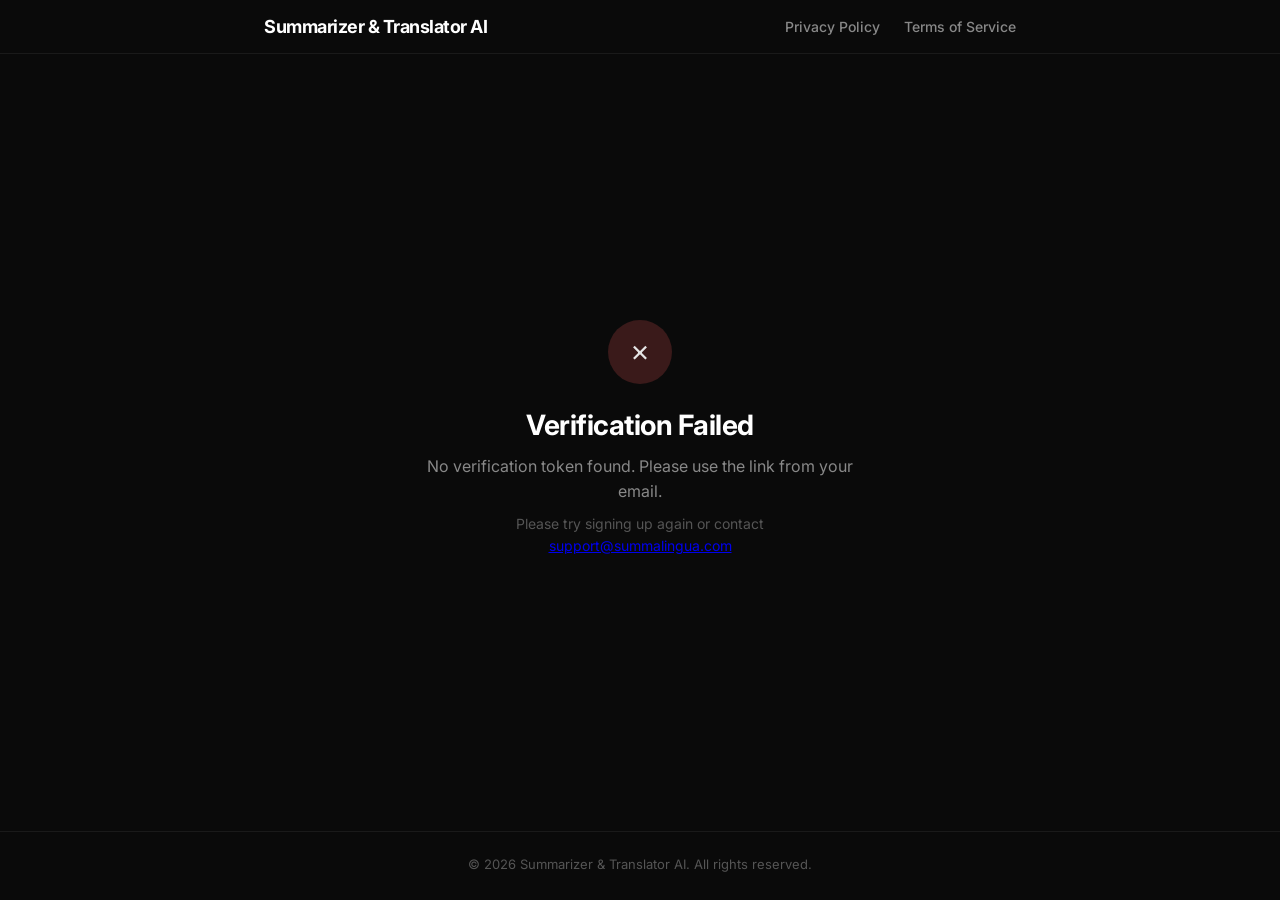
==== confirm.html @ eff106bf "Initial website with privacy policy, terms of service, and email verification page" ====
<!DOCTYPE html>
<html lang="en">
<head>
    <meta charset="UTF-8">
    <meta name="viewport" content="width=device-width, initial-scale=1.0">
    <title>Email Verification - Summarizer & Translator AI</title>
    <link rel="stylesheet" href="style.css">
    <link rel="preconnect" href="https://fonts.googleapis.com">
    <link rel="preconnect" href="https://fonts.gstatic.com" crossorigin>
    <link href="https://fonts.googleapis.com/css2?family=Inter:wght@400;500;600;700&display=swap" rel="stylesheet">
</head>
<body>
    <nav>
        <div class="nav-container">
            <a href="/" class="logo">Summarizer & Translator AI</a>
            <div class="nav-links">
                <a href="privacy.html">Privacy Policy</a>
                <a href="terms.html">Terms of Service</a>
            </div>
        </div>
    </nav>

    <div class="confirm-container" id="loading">
        <div class="spinner"></div>
        <h1>Verifying your email...</h1>
        <p>Please wait a moment.</p>
    </div>

    <div class="confirm-container" id="success" style="display:none;">
        <div class="confirm-icon">&#10003;</div>
        <h1>Email Verified!</h1>
        <p>Your email has been successfully verified.</p>
        <p>You can now open the Summarizer & Translator AI app and sign in.</p>
        <p class="sub">You may close this page.</p>
    </div>

    <div class="confirm-container" id="error" style="display:none;">
        <div class="confirm-icon error">&#10007;</div>
        <h1>Verification Failed</h1>
        <p id="error-message">The verification link may have expired or is invalid.</p>
        <p class="sub">Please try signing up again or contact <a href="mailto:support@summalingua.com">support@summalingua.com</a></p>
    </div>

    <footer>
        <p>&copy; 2026 Summarizer & Translator AI. All rights reserved.</p>
    </footer>

    <script>
        // Supabase email confirmation redirects here with token_hash & type in URL
        // Example: /confirm.html#access_token=...&type=signup
        // Or: /confirm.html?token_hash=...&type=signup

        async function verifyEmail() {
            const hash = window.location.hash.substring(1);
            const searchParams = new URLSearchParams(window.location.search);
            const hashParams = new URLSearchParams(hash);

            // Check for Supabase PKCE flow (token_hash + type in query params)
            const tokenHash = searchParams.get('token_hash');
            const type = searchParams.get('type');

            // Check for implicit flow (access_token in hash)
            const accessToken = hashParams.get('access_token');

            if (tokenHash && type) {
                // PKCE flow - call Supabase verify endpoint
                try {
                    const supabaseUrl = 'https://yrwefrsorhckevagxfnz.supabase.co';
                    const response = await fetch(`${supabaseUrl}/auth/v1/verify`, {
                        method: 'POST',
                        headers: { 'Content-Type': 'application/json' },
                        body: JSON.stringify({ token_hash: tokenHash, type: type })
                    });

                    if (response.ok) {
                        showSuccess();
                    } else {
                        const data = await response.json();
                        showError(data.error_description || data.msg || 'Verification failed.');
                    }
                } catch (e) {
                    showError('Network error. Please try again.');
                }
            } else if (accessToken) {
                // Implicit flow - token is already in the hash, verification succeeded
                showSuccess();
            } else {
                // No token found - show info page
                showError('No verification token found. Please use the link from your email.');
            }
        }

        function showSuccess() {
            document.getElementById('loading').style.display = 'none';
            document.getElementById('success').style.display = 'flex';
        }

        function showError(message) {
            document.getElementById('loading').style.display = 'none';
            document.getElementById('error').style.display = 'flex';
            if (message) {
                document.getElementById('error-message').textContent = message;
            }
        }

        verifyEmail();
    </script>
</body>
</html>
---- style.css ----
* {
    margin: 0;
    padding: 0;
    box-sizing: border-box;
}

body {
    font-family: 'Inter', -apple-system, BlinkMacSystemFont, sans-serif;
    background: #0a0a0a;
    color: #e5e5e5;
    min-height: 100vh;
    display: flex;
    flex-direction: column;
}

/* Nav */
nav {
    border-bottom: 1px solid #1a1a1a;
    padding: 16px 0;
}

.nav-container {
    max-width: 800px;
    margin: 0 auto;
    padding: 0 24px;
    display: flex;
    justify-content: space-between;
    align-items: center;
}

.logo {
    font-size: 18px;
    font-weight: 700;
    color: #fff;
    text-decoration: none;
    letter-spacing: -0.5px;
}

.nav-links {
    display: flex;
    gap: 24px;
}

.nav-links a {
    color: #888;
    text-decoration: none;
    font-size: 14px;
    font-weight: 500;
    transition: color 0.2s;
}

.nav-links a:hover {
    color: #fff;
}

/* Hero */
.hero {
    max-width: 800px;
    margin: 0 auto;
    padding: 80px 24px;
    text-align: center;
    flex: 1;
    display: flex;
    flex-direction: column;
    align-items: center;
    justify-content: center;
}

.hero h1 {
    font-size: 48px;
    font-weight: 700;
    color: #fff;
    letter-spacing: -1.5px;
    margin-bottom: 12px;
}

.tagline {
    font-size: 18px;
    color: #888;
    margin-bottom: 32px;
    line-height: 1.6;
}

.badges {
    display: flex;
    gap: 12px;
    margin-bottom: 40px;
    flex-wrap: wrap;
    justify-content: center;
}

.badge {
    background: #1a1a1a;
    border: 1px solid #2a2a2a;
    padding: 8px 16px;
    border-radius: 100px;
    font-size: 13px;
    font-weight: 500;
    color: #aaa;
}

.links {
    display: flex;
    gap: 12px;
}

.btn {
    display: inline-block;
    padding: 12px 28px;
    border-radius: 12px;
    font-size: 15px;
    font-weight: 600;
    text-decoration: none;
    transition: all 0.2s;
}

.btn:not(.btn-outline) {
    background: #fff;
    color: #000;
}

.btn:not(.btn-outline):hover {
    background: #e0e0e0;
}

.btn-outline {
    background: transparent;
    color: #fff;
    border: 1px solid #333;
}

.btn-outline:hover {
    border-color: #555;
    background: #111;
}

/* Page content */
.page-content {
    max-width: 800px;
    margin: 0 auto;
    padding: 48px 24px 80px;
    flex: 1;
}

.page-content h1 {
    font-size: 32px;
    font-weight: 700;
    color: #fff;
    letter-spacing: -0.5px;
    margin-bottom: 4px;
}

.page-content .updated {
    font-size: 14px;
    color: #666;
    margin-bottom: 40px;
}

.page-content h2 {
    font-size: 18px;
    font-weight: 600;
    color: #fff;
    margin-top: 36px;
    margin-bottom: 12px;
    letter-spacing: -0.2px;
}

.page-content p,
.page-content li {
    font-size: 15px;
    color: #999;
    line-height: 1.7;
    margin-bottom: 12px;
}

.page-content ul {
    padding-left: 20px;
    margin-bottom: 12px;
}

.page-content a {
    color: #fff;
    text-decoration: underline;
    text-underline-offset: 2px;
}

.divider {
    border: none;
    border-top: 1px solid #1a1a1a;
    margin: 40px 0 24px;
}

.copyright {
    text-align: center;
    font-size: 13px;
    color: #555;
}

/* Confirm page */
.confirm-container {
    max-width: 480px;
    margin: 0 auto;
    padding: 120px 24px;
    text-align: center;
    flex: 1;
    display: flex;
    flex-direction: column;
    align-items: center;
    justify-content: center;
}

.confirm-icon {
    width: 64px;
    height: 64px;
    border-radius: 50%;
    background: #1a3a1a;
    display: flex;
    align-items: center;
    justify-content: center;
    margin-bottom: 24px;
    font-size: 28px;
}

.confirm-icon.error {
    background: #3a1a1a;
}

.confirm-container h1 {
    font-size: 28px;
    font-weight: 700;
    color: #fff;
    margin-bottom: 12px;
    letter-spacing: -0.5px;
}

.confirm-container p {
    font-size: 16px;
    color: #888;
    line-height: 1.6;
    margin-bottom: 8px;
}

.confirm-container .sub {
    font-size: 14px;
    color: #555;
}

.spinner {
    width: 32px;
    height: 32px;
    border: 3px solid #222;
    border-top-color: #fff;
    border-radius: 50%;
    animation: spin 0.8s linear infinite;
    margin-bottom: 24px;
}

@keyframes spin {
    to { transform: rotate(360deg); }
}

/* Footer */
footer {
    border-top: 1px solid #1a1a1a;
    padding: 24px;
    text-align: center;
}

footer p {
    font-size: 13px;
    color: #555;
    margin-bottom: 4px;
}

footer a {
    color: #888;
    text-decoration: none;
}

footer a:hover {
    color: #fff;
}

/* Responsive */
@media (max-width: 600px) {
    .hero h1 {
        font-size: 36px;
    }

    .tagline {
        font-size: 16px;
    }

    .links {
        flex-direction: column;
        width: 100%;
        padding: 0 24px;
    }

    .btn {
        text-align: center;
    }

    .nav-links {
        gap: 16px;
    }

    .nav-links a {
        font-size: 13px;
    }
}
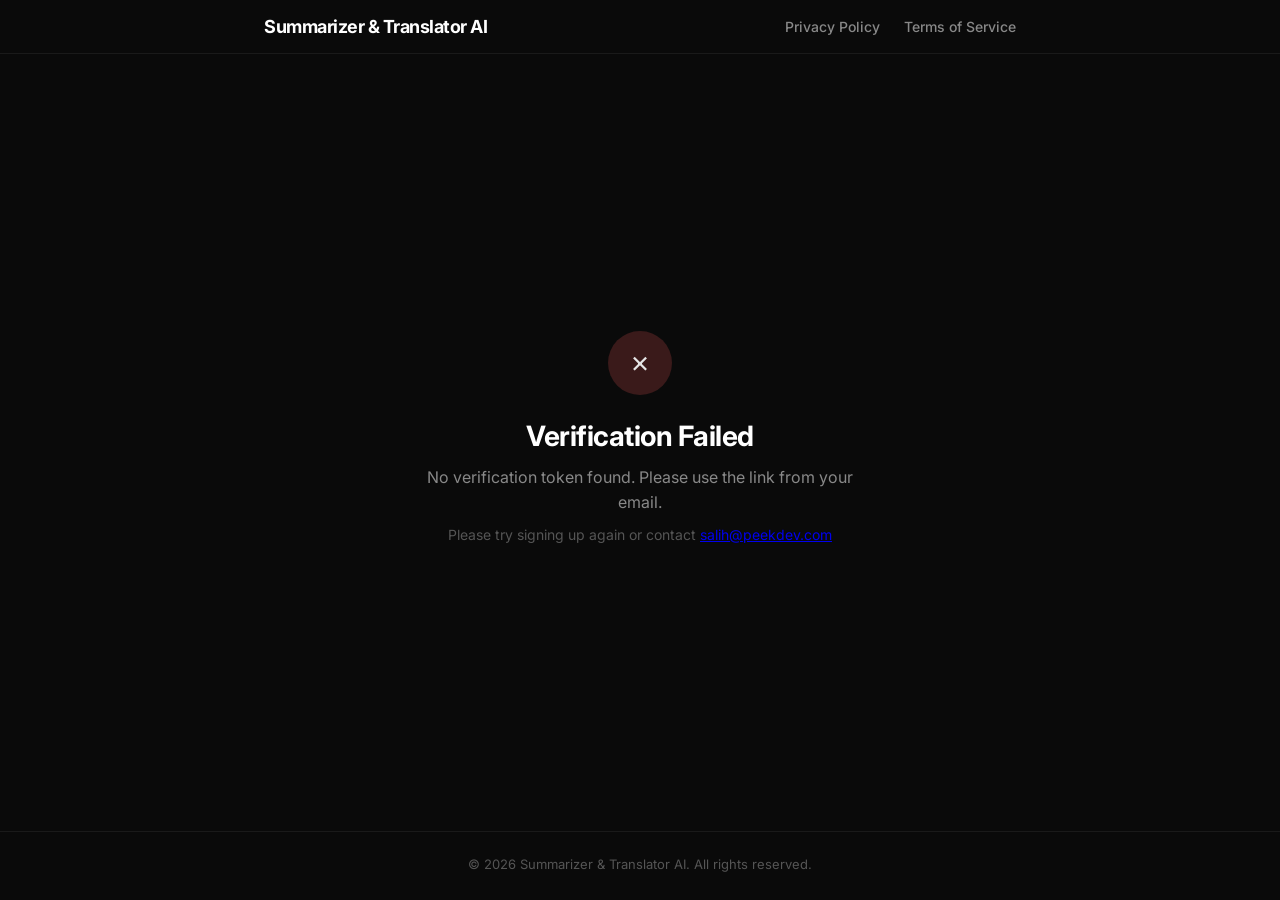
==== commit e4a3c259: "Update contact email to salih@peekdev.com" ====
--- a/confirm.html
+++ b/confirm.html
@@ -30,15 +30,15 @@
         <div class="confirm-icon">&#10003;</div>
         <h1>Email Verified!</h1>
         <p>Your email has been successfully verified.</p>
-        <p>You can now open the Summarizer & Translator AI app and sign in.</p>
-        <p class="sub">You may close this page.</p>
+        <p>Open the <strong>Summarizer & Translator AI</strong> app, tap <strong>Sign In</strong>, and log in with your email and password.</p>
+        <p class="sub">You can close this page now.</p>
     </div>
 
     <div class="confirm-container" id="error" style="display:none;">
         <div class="confirm-icon error">&#10007;</div>
         <h1>Verification Failed</h1>
         <p id="error-message">The verification link may have expired or is invalid.</p>
-        <p class="sub">Please try signing up again or contact <a href="mailto:support@summalingua.com">support@summalingua.com</a></p>
+        <p class="sub">Please try signing up again or contact <a href="mailto:salih@peekdev.com">salih@peekdev.com</a></p>
     </div>
 
     <footer>
@@ -65,10 +65,14 @@
             if (tokenHash && type) {
                 // PKCE flow - call Supabase verify endpoint
                 try {
-                    const supabaseUrl = 'https://yrwefrsorhckevagxfnz.supabase.co';
+                    const supabaseUrl = 'https://fndysksfjlkbwyxsxkyt.supabase.co';
+                    const supabaseKey = 'eyJhbGciOiJIUzI1NiIsInR5cCI6IkpXVCJ9.eyJpc3MiOiJzdXBhYmFzZSIsInJlZiI6ImZuZHlza3NmamxrYnd5eHN4a3l0Iiwicm9sZSI6ImFub24iLCJpYXQiOjE3NzI3NTIxOTMsImV4cCI6MjA4ODMyODE5M30.mudD_uj1-pxfGpCyIdZ0vXCAn6cI6sPimbEryB2TaEU';
                     const response = await fetch(`${supabaseUrl}/auth/v1/verify`, {
                         method: 'POST',
-                        headers: { 'Content-Type': 'application/json' },
+                        headers: {
+                            'Content-Type': 'application/json',
+                            'apikey': supabaseKey
+                        },
                         body: JSON.stringify({ token_hash: tokenHash, type: type })
                     });
 
